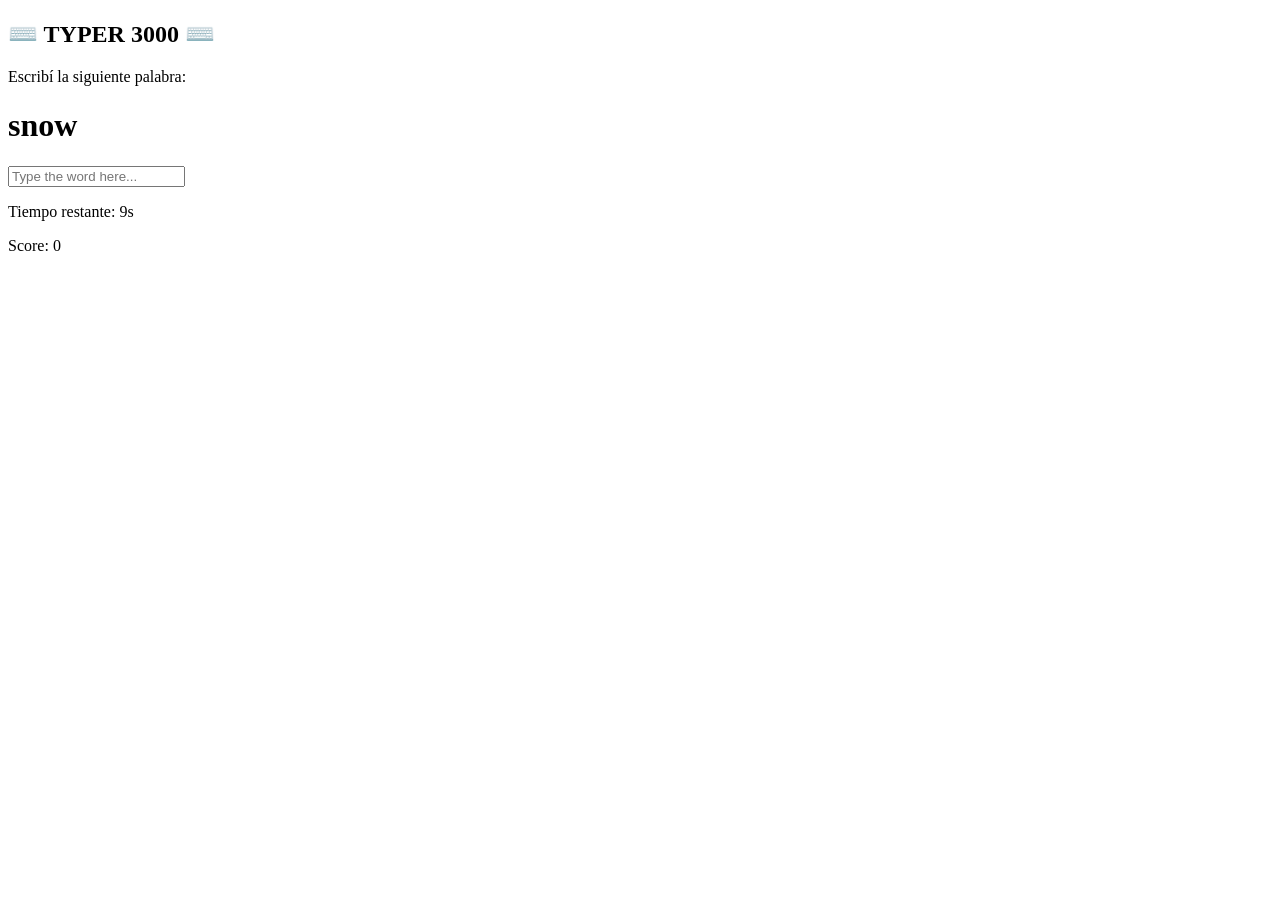
==== index.html @ eed64929 "Add files via upload" ====
<!DOCTYPE html>
<html lang="en">
  <head>
    <meta charset="UTF-8" />
    <meta http-equiv="X-UA-Compatible" content="IE=edge" />
    <meta name="viewport" content="width=device-width, initial-scale=1.0" />
    <title>Typer D.</title>
    <link rel="stylesheet" href="styles.css" />
  </head>

  <body>
    <div class="container">
      <div class="main">
        <h2>⌨️ TYPER 3000 ⌨️</h2>
        <p>Escribí la siguiente palabra:</p>

        <h1 id="randomWord"></h1>

        <input
          type="text"
          id="text"
          autocomplete="off"
          placeholder="Type the word here..."
        />

        <p class="time-container">
          Tiempo restante: <span id="timeSpan"></span>
        </p>

        <p class="score-container">Score: <span id="score"></span></p>
      </div>
      <div id="end-game-container" class="end-game-container"></div>
    </div>
    <script src="script.js"></script>
  </body>
</html>
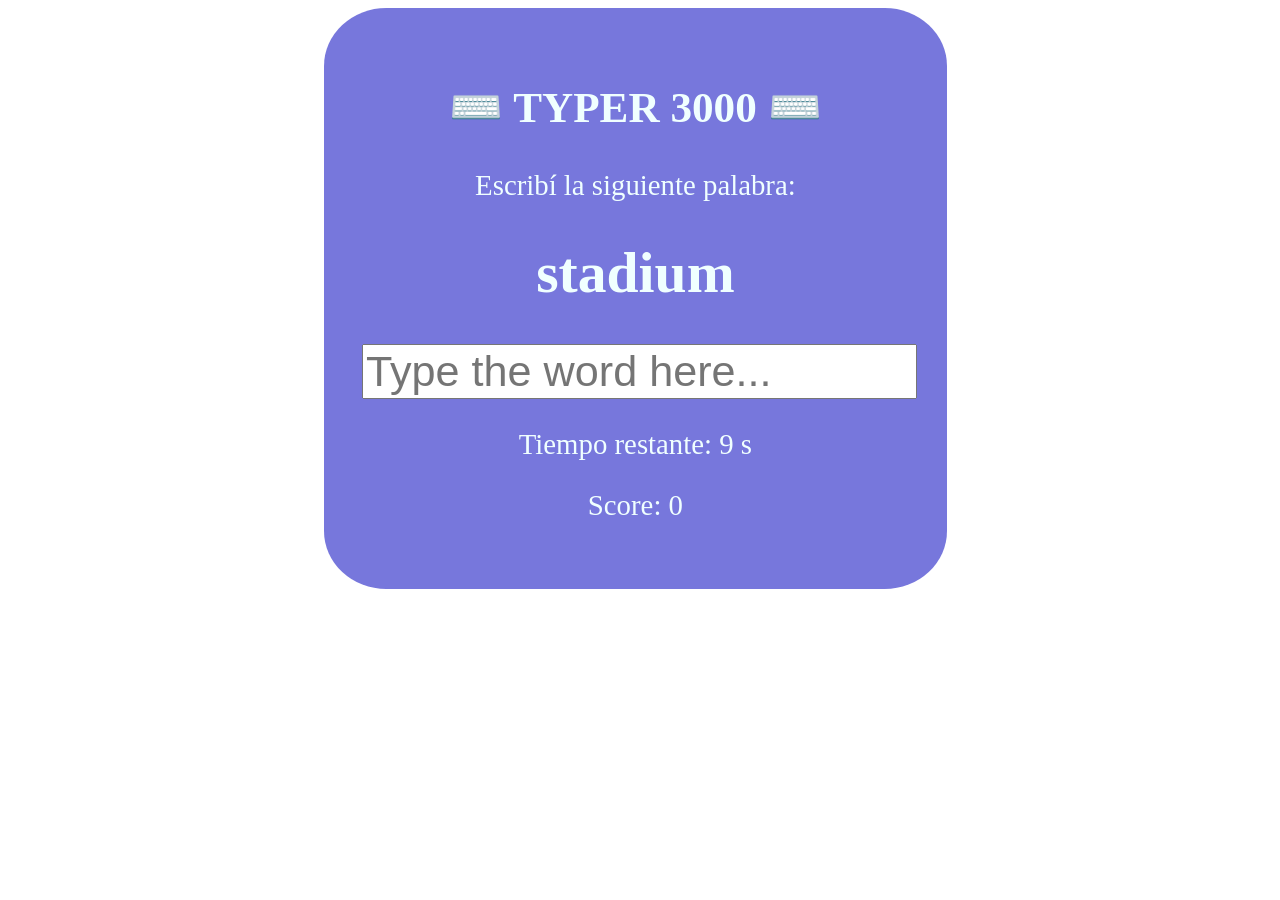
==== commit e0267ceb: "Rename indexFinal.html to index.html" ====
--- a/index.html
+++ b/index.html
@@ -5,7 +5,7 @@
     <meta http-equiv="X-UA-Compatible" content="IE=edge" />
     <meta name="viewport" content="width=device-width, initial-scale=1.0" />
     <title>Typer D.</title>
-    <link rel="stylesheet" href="styles.css" />
+    <link rel="stylesheet" href="stylesFinal.css" />
   </head>
 
   <body>
@@ -31,6 +31,6 @@
       </div>
       <div id="end-game-container" class="end-game-container"></div>
     </div>
-    <script src="script.js"></script>
+    <script src="scriptFinal.js"></script>
   </body>
 </html>
--- a/stylesFinal.css
+++ b/stylesFinal.css
@@ -0,0 +1,39 @@
+/*Estilo del cuerpo del documento.*/
+body {
+background-image: url(https://cdn.pixabay.com/photo/2017/08/24/03/41/starry-sky-2675322_960_720.jpg);
+background-size: cover;
+text-align: center;
+font-family: Tahoma;
+font-size: 180%;
+}
+
+/*Estilo del div class "container" el cual muestra la información principal del juego.*/
+.container {
+background-color: rgba(30, 30, 197, 0.603);
+color: azure;
+width: fit-content;
+border-radius: 10%;
+margin-left: 25%;
+margin-right: 25%;
+padding: 3%;
+}
+
+/*Estilo del input en el cual el jugador escribirá sus respuestas.*/
+input {
+width: 100%;
+height: 100%;
+font-size: 150%;
+}
+
+/*Estilo del button que permitirá reiniciar la partida, luego de haber perdido.*/
+button {
+font-weight: bold;
+color: rgb(92, 212, 212);
+background-color: rgb(97, 94, 94);
+width: 100%;
+height: 100%;
+font-size: 150%;
+border-radius: 20%;
+border-style: ridge;
+border-color: black;
+}
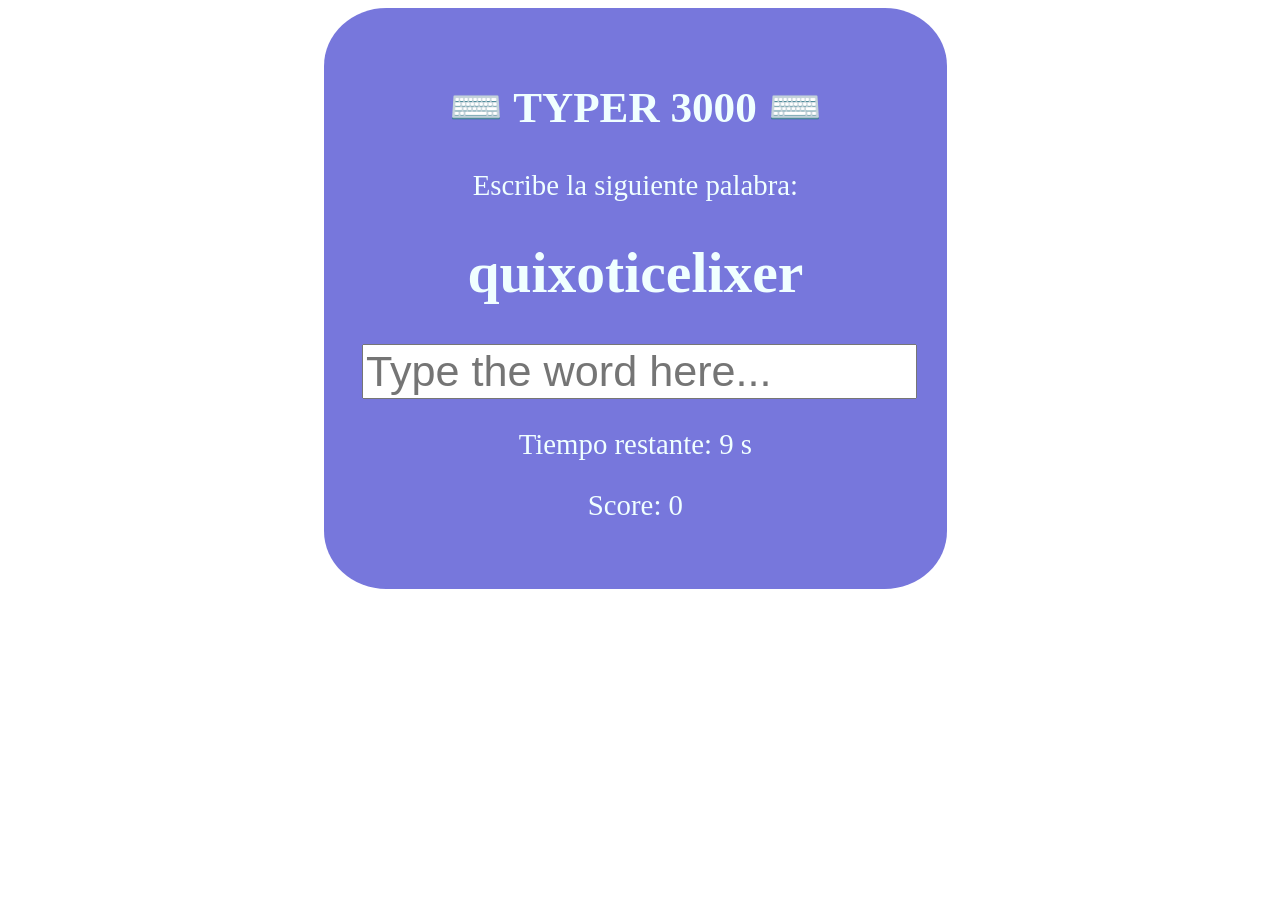
==== commit bf56d994: "Update index.html" ====
--- a/index.html
+++ b/index.html
@@ -12,7 +12,7 @@
     <div class="container">
       <div class="main">
         <h2>⌨️ TYPER 3000 ⌨️</h2>
-        <p>Escribí la siguiente palabra:</p>
+        <p>Escribe la siguiente palabra:</p>
 
         <h1 id="randomWord"></h1>
 
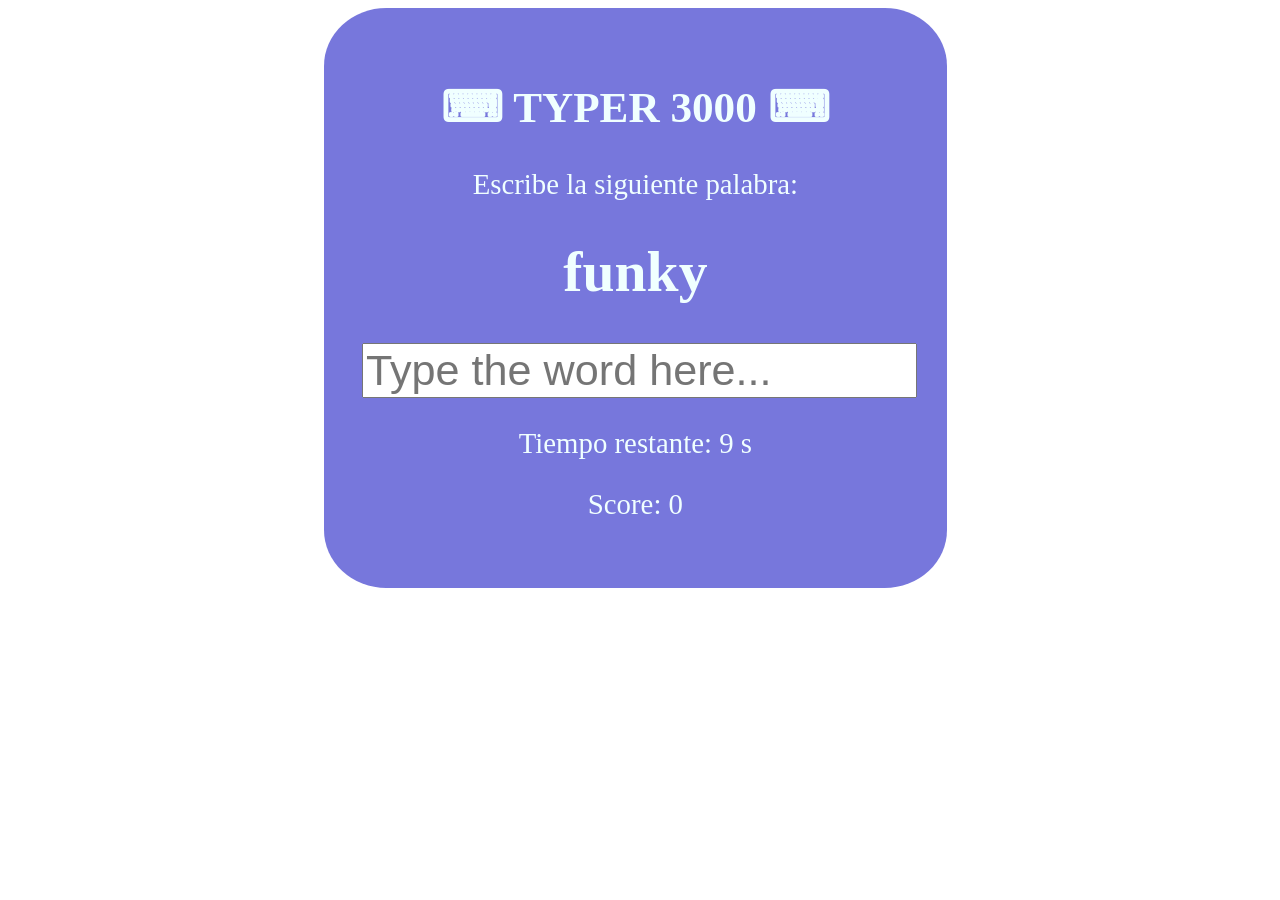
==== commit c0f0ed94: "Update index.html" ====
--- a/index.html
+++ b/index.html
@@ -11,7 +11,7 @@
   <body>
     <div class="container">
       <div class="main">
-        <h2>⌨️ TYPER 3000 ⌨️</h2>
+        <h2>⌨ TYPER 3000 ⌨</h2>
         <p>Escribe la siguiente palabra:</p>
 
         <h1 id="randomWord"></h1>
